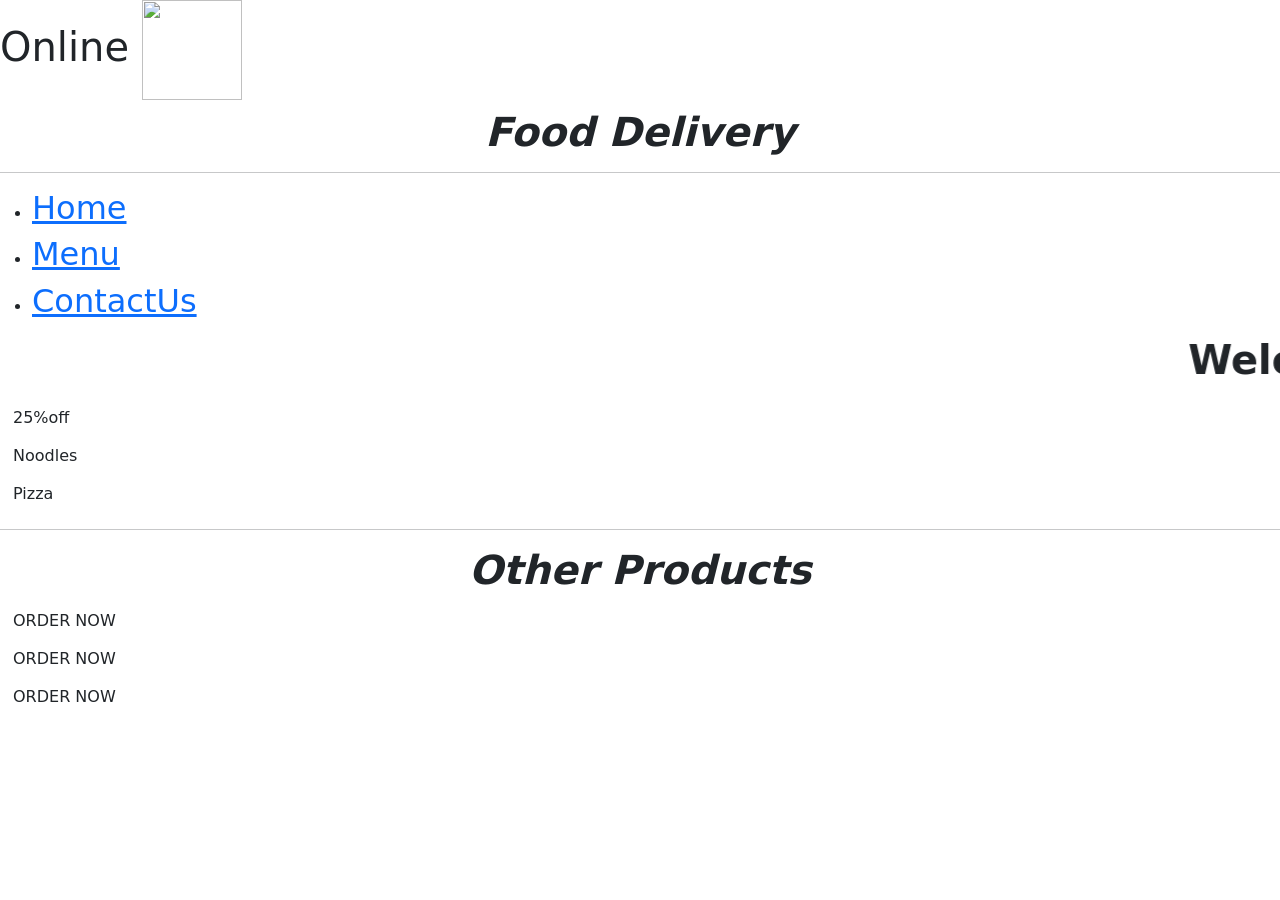
==== index.html @ 40895b08 "commit1" ====
<!DOCTYPE html>
<html lang="en">
  
<head>
    <meta charset="UTF-8">
    <meta name="viewport" 
     content="width=device-width, initial-scale=1.0">
    <link href="https://cdn.jsdelivr.net/npm/bootstrap@5.3.0-alpha1/dist/css/bootstrap.min.css" rel="stylesheet" integrity="sha384-GLhlTQ8iRABdZLl6O3oVMWSktQOp6b7In1Zl3/Jr59b6EGGoI1aFkw7cmDA6j6gD" crossorigin="anonymous">
    <link rel="stylesheet" media="screen and (min-width:200px)" href="./style.css">    
</head>
  
<body>
    <header>
        <h1 id="top">Online <img src="./Images/logo.jpg" height="100" width="100"></h1>
        <h1 id="top1"><h1><b><i><center>Food Delivery</center></i></b></h1> </h1>
    </header>
    <hr>
    <nav id="navbar">
        
        <ul id="navcontent">
            <li><a href="#"><h2>Home</h2></a></li>
            <li><a href="./menu.html"><h2>Menu</h2></a>
            <li><a href="./contact.html"><h2>ContactUs</h2></a></li>
        </ul>
    </nav>
    <div id="container1">
        <div id="row1">
          <marquee> <h1><b> Welcome to Online Food Delivary Website</b></h1></marquee>
        </div>
        <button class="btn">25%off</button>
        <div id="container3">
            <div id="row2">
                <button class="btn">Noodles</button>
            </div>
            <div id="row3">
                <button class="btn">Pizza</button>
            </div>
        </div>
    </div>
    <hr>
    <h1 id="top3"><h1><b><i><center>Other Products</center></i></b></h1
    <div id="container4">
        <div id="row4">
            <form action="./menu.html">
            <button class="btn">ORDER NOW </button>
           </div>
        <div id="row5">
            <button class="btn">ORDER NOW</button>
        </div>
        <div id="row6">
            
               <button class="btn">ORDER NOW</button>
            </form>
                
        </div>
    </div>


    
</body>
</html>
---- style.css ----
@media only screen and (min-height:1000px){
#top{
    color:rgb(245, 10, 10);
    text-align:center;
    font-size:46px;
    font-family: 'Ubuntu Mono', monospace;
}

#top1{
    text-align:center;
    font-size:25px;
    font-family: 'Ubuntu Mono', monospace;
}

#navbar img{
    display:block;
    width: 50px;
    height:40px;
    margin:auto;
    margin-bottom: 3px;
}

#navbar{
    display:flex;
    flex-direction: column;
    background-color: rgb(61, 67, 67);
    height: 14vh;
    width: 100vw;
    font-family: 'Ubuntu Mono', monospace;
    margin-top:20px;
   border: 3px solid black;
   border-radius:10px;
}

#navcontent{
    display: flex;
    justify-content: center;
}

ul li{
    list-style: none;
    margin: 15px;
    border-radius: 20px;
}
ul li a{
    padding: 1px;
    color:white;
    text-decoration: none;
    border-radius:10px;
}

#container1{
    position: relative;
    display: flex;
    flex-direction: column;
    align-items: center;
    width: 100vw;
    height:63vh;
}

#container1::before{
    content:'';
    background: url("./Images/snack.jpg") no-repeat center center/cover;
    width: 100vw;
    height:59vh;
    position: absolute;
    top:0px;
    left: 0px;
    font-family: 'Ubuntu Mono', monospace;
    margin-right:45px;
    font-weight: bold;
    z-index: -1;
    opacity: 0.89;
    border: 3px solid black;
    border-bottom-left-radius: 100px;
    transition: 0ms;
}

#row1{
   color: black;
    font-weight:bold;
    font-size: 2rem;
    text-align: center;
    margin-top: 35px;
}

.btn{
    margin-top:15px;
    border: 3px solid black;
    border-radius:15px;
    background-color:yellow;
    font-size:20px;
    font-weight: bold;
    font-family: 'Ubuntu Mono', monospace;
}
.btn:hover{
    cursor: pointer;
    background-color: red;
}


#container3{
    display: flex;      
    justify-content: space-evenly;
}
#row2{
    width:24vw;
    height:21vh;
    box-shadow: 2px 7px 16px 19px;
     margin-top:51px;
     margin-bottom: 51px;
     display: flex;
    justify-content: center;
     align-items: flex-end;
     position: relative;
     margin-right: 38px;
     border-radius: 40px;
}
#row2::before{
    content: '';
    background: url('./Images/nuddles.jpg') no-repeat center center/cover;
    position: absolute;
    top: 0px;
    left:0px;
    width: 24vw;
    height:23vh;
    z-index: -1;
    border-radius: 50px;
}
#row3{
    position: relative;
    width: 24vw;
    height:21vh;
    display: flex;
    justify-content: center;
     align-items: flex-end;
     box-shadow: 2px 7px 16px 19px;
     margin-top:51px;
     margin-bottom: 51px;    
     margin-left: 38px;
     border-radius: 40px;
}
#row3::before{
    content: '';
    background: url('./Images/pizza.jpg') no-repeat center center/cover;
    position: absolute;
    top:0px;
    left:0px;
    width: 24vw;
    height:21vh;
    z-index: -1;
    border-radius: 40px;
}

#top3{
    text-align: center;
    color:red;
    font-family: 'Ubuntu Mono', monospace;
}
#container4{
    display: grid;
    grid-template-columns: repeat(auto-fit, minmax(350px, 1fr));
    margin: 41px;
}  
#row4{
    width: 29vw;
    height: 360px;
    border: 2px solid black;
    background:url('./Images/chicken.jpg') no-repeat center center/cover; 
    display: flex;
    justify-content:center;
    align-items:flex-end;
    border-radius: 15px;
}
#row5{
    width: 29vw;
    height: 360px;
    border: 2px solid black;
    background:url('./Images/riceplate.jpg') no-repeat center center/cover;
    display: flex;
    justify-content:center;
    align-items:flex-end;
    border-radius: 15px;
}
#row6{
    width: 30vw;
    height: 360px;
    border: 2px solid black;
    background:url('./Images/paneer.jpg') no-repeat center center/cover;
    display: flex;
    justify-content:center;
    align-items:flex-end;
    border-radius: 15px;
}
#order{
    width:100vw;
    height:100vh;
    display:flex;
    flex-direction: column;
    align-items: center;
    background-color: rgb(167, 158, 162);
}
}



#ContactUs{
    width:100vw;
    height:100vh;
    display:flex;
    flex-direction: column;
    align-items: center;
    background-color: grey;
}
.form-shape input, .form-shape select, .form-shape textarea{
   width: 92%;
   padding: 0.5rem;
}

::placeholder{                  
    color:gray;
}

@media only screen and (max-width:1131px){
    #row4{
        width: 42vw;
    }
    #row5{
        width:45vw;
    }
    #row6{
        margin-top: 20px;
        width:90vw;
    }
}
@media only screen and (min-width:600px) and (max-width:781px)
{
    #row4{
        width:84vw;
        margin: auto;
        margin-left: 22px;
    }
    #row5{
        
        width:84vw;
        margin: auto;
        margin-top: 20px;
        margin-left: 22px;
    }
    #row6{
        width:84vw;
        margin: auto;
        color: ;
        margin-top: 20px;
        margin-left: 22px;
    }
}
@media only screen and (max-width:600px){
    #row4{
        width:78vw;
        margin: auto;
        margin-left: 3px;
    }
    #row5{
        
        width:78vw;
        margin: auto;
        margin-top: 20px;
        margin-left: 3px;
    }
    #row6{
        width:78vw;
        margin: auto;
        margin-top: 20px;
        margin-left: 3px;
    }
}
@media only screen and (min-height:1000px){
    #navbar{
        height:10vh;
    }
    #container1::before{
        height:39vh;
    }
    #container1{
        height:44vh
    }
}
#div1>img{
  align-items: flex-start;
  margin: 10px;
  padding: 20px;
  z-index: 1-;
  float: left;
}
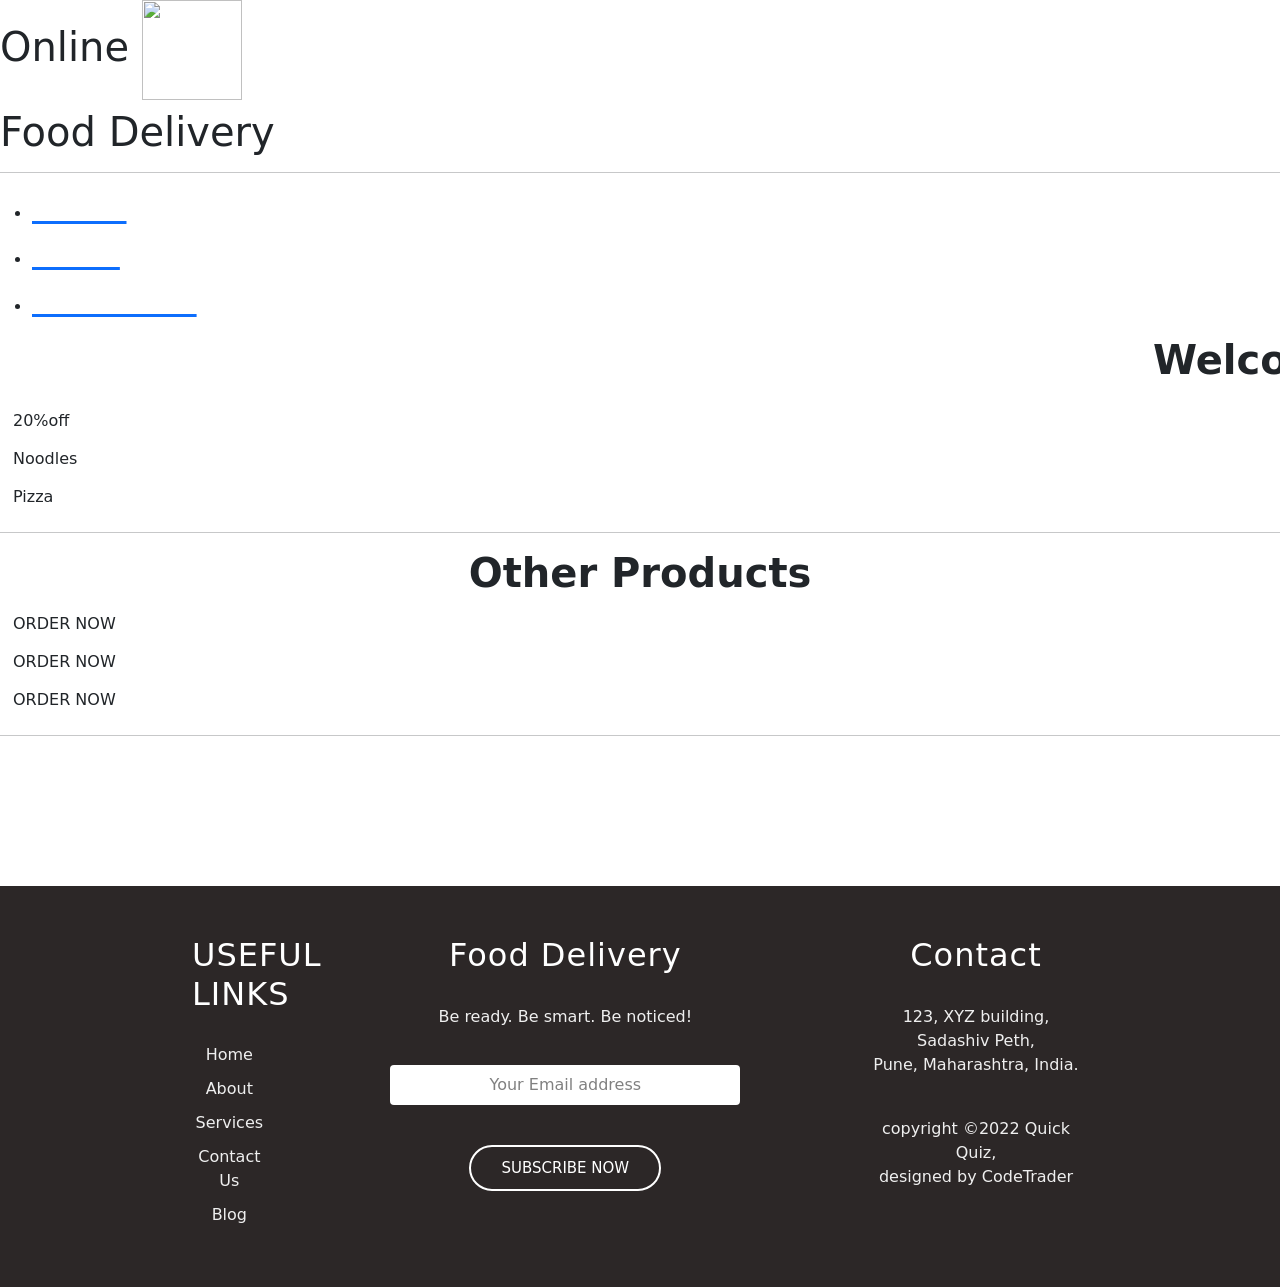
==== commit 1c8246d9: "Add files via upload" ====
--- a/index.html
+++ b/index.html
@@ -6,13 +6,14 @@
     <meta name="viewport" 
      content="width=device-width, initial-scale=1.0">
     <link href="https://cdn.jsdelivr.net/npm/bootstrap@5.3.0-alpha1/dist/css/bootstrap.min.css" rel="stylesheet" integrity="sha384-GLhlTQ8iRABdZLl6O3oVMWSktQOp6b7In1Zl3/Jr59b6EGGoI1aFkw7cmDA6j6gD" crossorigin="anonymous">
-    <link rel="stylesheet" media="screen and (min-width:200px)" href="./style.css">    
+    <link rel="stylesheet" href="./style.css">   
+    <link rel="stylesheet" href="./footer.css"> 
 </head>
   
 <body>
     <header>
         <h1 id="top">Online <img src="./Images/logo.jpg" height="100" width="100"></h1>
-        <h1 id="top1"><h1><b><i><center>Food Delivery</center></i></b></h1> </h1>
+        <h1 id="top1">Food Delivery </h1>
     </header>
     <hr>
     <nav id="navbar">
@@ -20,14 +21,14 @@
         <ul id="navcontent">
             <li><a href="#"><h2>Home</h2></a></li>
             <li><a href="./menu.html"><h2>Menu</h2></a>
-            <li><a href="./contact.html"><h2>ContactUs</h2></a></li>
+            <li><a href="contact.html"><h2>ContactUs</h2></a></li>
         </ul>
     </nav>
     <div id="container1">
         <div id="row1">
-          <marquee> <h1><b> Welcome to Online Food Delivary Website</b></h1></marquee>
+           <h1><b> <marquee>Welcome to Online Food Delivary Website</marquee></b></h1>
         </div>
-        <button class="btn">25%off</button>
+        <button class="btn">20%off</button>
         <div id="container3">
             <div id="row2">
                 <button class="btn">Noodles</button>
@@ -38,7 +39,7 @@
         </div>
     </div>
     <hr>
-    <h1 id="top3"><h1><b><i><center>Other Products</center></i></b></h1
+    <h1 id="top3"><b><center>Other Products</center></b></h1>
     <div id="container4">
         <div id="row4">
             <form action="./menu.html">
@@ -54,8 +55,43 @@
                 
         </div>
     </div>
+    <hr>
+    <div class="footer">
+        <div class="col-1">
+            <h2>USEFUL LINKS</h2>
+            <a href="#">Home</a>
+            <a href="#">About</a>
+            <a href="#">Services</a>
+            <a href="#">Contact Us</a>
+            <a href="#">Blog</a>
+        </div>
+        <div class="col-2">
+            <h2>Food Delivery </h2>
+            <p>Be ready. Be smart. Be noticed!</p>
+            
+            <form>
+                <input type="email" placeholder="Your Email address" required>
+                </br>
+                <button type="submit">SUBSCRIBE NOW</button>
+            </form>
+        </div>
+        <div class="col-3">
+            <h2>Contact</h2>
+            <p>123, XYZ building, Sadashiv Peth,</br> Pune, Maharashtra, India.</p>
+        </br>
+            <p>copyright &copy;2022 Quick Quiz, </br>designed by <span> CodeTrader</p>
+            <div class="social-icons">
+                <ul>
+                    <a href="#"><i class="fa-brands fa-facebook"></i></a>
+                    <a href="#"><i class="fa-brands fa-instagram"></i></a>
+                    <a href="#"><i class="fa-brands fa-whatsapp"></i></a>
+                    <a href="#"><i class="fa-brands fa-github"></i></a>
+                </ul>
+            </div>
+        </div>    
+    </div>
 
-
+ 
+    </body>
+    </html>
     
-</body>
-</html>
--- a/footer.css
+++ b/footer.css
@@ -0,0 +1,56 @@
+*{
+    margin:0px;
+    padding:0px;
+}
+
+.footer{
+    margin-top: 150px;
+    width: 100%;
+    padding: 50px 15%;
+    background: #2c2727;
+    color: #efefef;
+    display: flex;
+
+
+}
+
+.footer div{
+    text-align: center;
+}
+.col-2{
+    flex-grow: 2;
+}
+.footer div h2{
+    font-weight: 300;
+    margin-bottom: 30px;
+    letter-spacing: 1px;
+}
+.col-1 a{
+    display: block;
+    text-decoration: none;
+    color: #efefef;
+    margin-bottom: 10px;
+}
+
+h2{
+    color: white;
+}
+form input{
+    width: 350px;
+    height: 40px;
+    border-radius: 4px;
+    text-align: center;
+    margin-top: 20px;
+    margin-bottom: 40px;
+    outline: none;
+    border: none;
+}
+form button{
+    background: transparent;
+    border: 2px solid #fff;
+    color: #fff;
+    border-radius: 30px;
+    padding: 10px 30px;
+    font-size: 15px;
+    cursor: pointer;
+}
